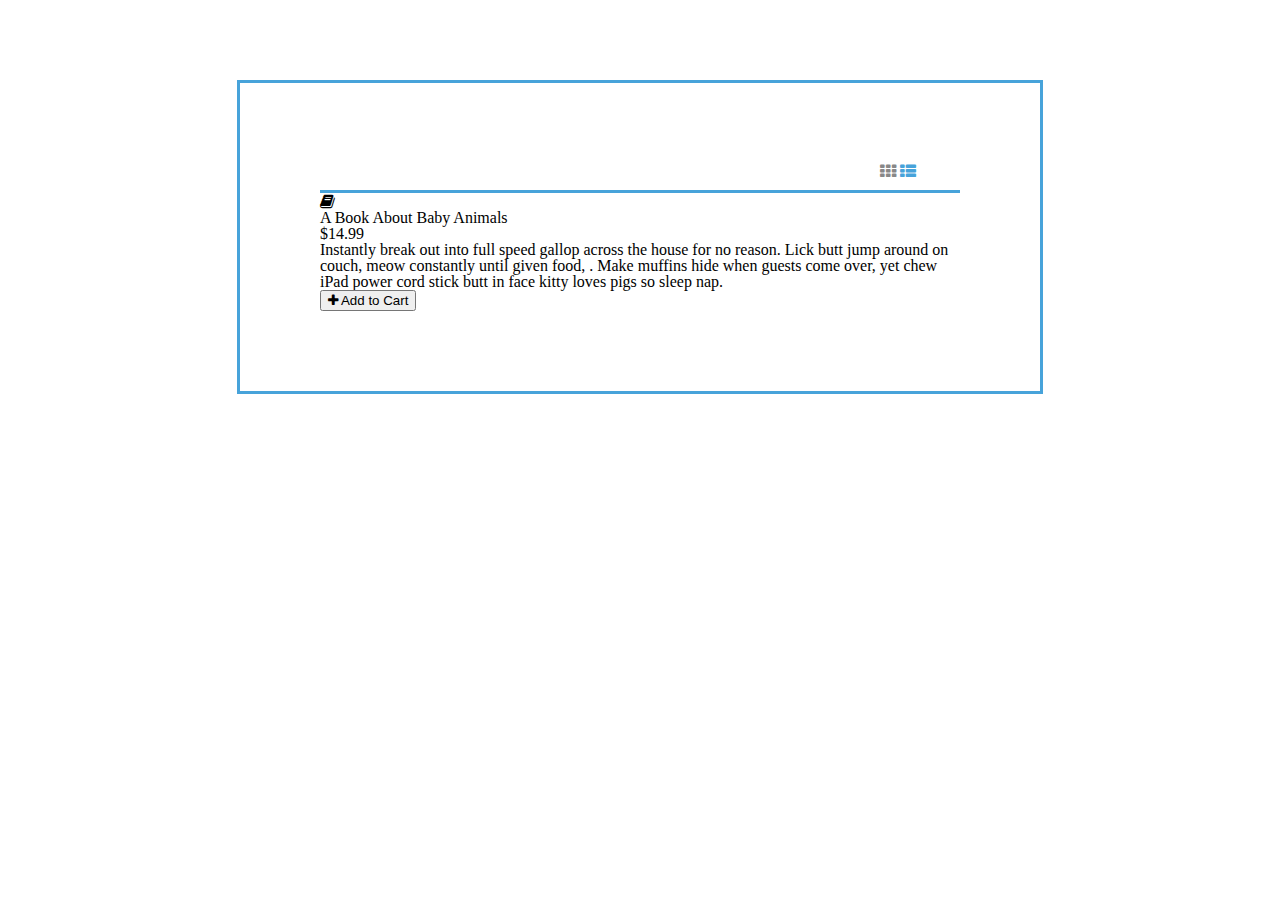
==== view-mode-switch/index.html @ 1a8f55e4 "Add purchase button. Add product description. Add product icon." ====
<!DOCTYPE html>
<html>
  <head>
    <meta charset="utf-8">
    <title>View Mode Switch</title>
    <link href='https://fonts.googleapis.com/css?family=Lato:300,700' rel='stylesheet' type='text/css'>
    <link rel="stylesheet" href="https://cdnjs.cloudflare.com/ajax/libs/font-awesome/4.6.3/css/font-awesome.css">
    <link rel = "stylesheet" href = "view1.css">
    <!-- <link rel = "stylesheet" href = "view2.css"> -->
  </head>
  <body>
    <div id = "wrapper">
      <div id= "border">
        <div id = "label-container">
        <i class="fa fa-th" aria-hidden="true"></i>
        <i class="fa fa-th-list" aria-hidden="true"></i>
      </div>
      <i class="fa fa-book" aria-hidden="true"></i>
      <div class = "entry">
        <h3> A Book About Baby Animals </h3>
        <h4> $14.99
        <p> Instantly break out into full speed gallop across the house for no reason. Lick butt jump around on couch, meow constantly until given food, . Make muffins hide when guests come over, yet chew iPad power cord stick butt in face kitty loves pigs so sleep nap. </p>
          <button class = "add">
            <i class="fa fa-plus" aria-hidden="true"></i>
              Add to Cart
          </button>
      </div>
      </div>
    </div>
  </body>
</html>
---- view-mode-switch/view1.css ----
/**********************************
CSS RESET
**********************************/
/* http://meyerweb.com/eric/tools/css/reset/
   v2.0 | 20110126
   License: none (public domain)
*/

html, body, div, span, applet, object, iframe,
h1, h2, h3, h4, h5, h6, p, blockquote, pre,
a, abbr, acronym, address, big, cite, code,
del, dfn, em, img, ins, kbd, q, s, samp,
small, strike, strong, sub, sup, tt, var,
b, u, i, center,
dl, dt, dd, ol, ul, li,
fieldset, form, label, legend,
table, caption, tbody, tfoot, thead, tr, th, td,
article, aside, canvas, details, embed,
figure, figcaption, footer, header, hgroup,
menu, nav, output, ruby, section, summary,
time, mark, audio, video {
	margin: 0;
	padding: 0;
	border: 0;
	font-size: 100%;
	font: inherit;
	vertical-align: baseline;
}
/* HTML5 display-role reset for older browsers */
article, aside, details, figcaption, figure,
footer, header, hgroup, menu, nav, section {
	display: block;
}
body {
	line-height: 1;
}
ol, ul {
	list-style: none;
}
blockquote, q {
	quotes: none;
}
blockquote:before, blockquote:after,
q:before, q:after {
	content: '';
	content: none;
}
table {
	border-collapse: collapse;
	border-spacing: 0;
}

/*********END RESET*/

#wrapper{
  width: 60em;
  margin: auto;
  padding: 5em;

}

#border{
  width: 40em;
  margin: auto;
  padding: 5em;
  border: solid 3px #47a3da;
}

.fa-th{
  color: #888;
  size: 100px;

}

.fa-th-list{
  /*font-family: FontAwesome;
  content: f00a;*/
  color: #47a3da;
  size: 100px;

}

#label-container{
  padding-left: 35em;
  padding-bottom: 10px;
  /*border: 2px solid red;*/
  border-bottom: solid #47a3da 3px;
}
---- view-mode-switch/view2.css ----
/**********************************
CSS RESET
**********************************/
/* http://meyerweb.com/eric/tools/css/reset/
   v2.0 | 20110126
   License: none (public domain)
*/

html, body, div, span, applet, object, iframe,
h1, h2, h3, h4, h5, h6, p, blockquote, pre,
a, abbr, acronym, address, big, cite, code,
del, dfn, em, img, ins, kbd, q, s, samp,
small, strike, strong, sub, sup, tt, var,
b, u, i, center,
dl, dt, dd, ol, ul, li,
fieldset, form, label, legend,
table, caption, tbody, tfoot, thead, tr, th, td,
article, aside, canvas, details, embed,
figure, figcaption, footer, header, hgroup,
menu, nav, output, ruby, section, summary,
time, mark, audio, video {
	margin: 0;
	padding: 0;
	border: 0;
	font-size: 100%;
	font: inherit;
	vertical-align: baseline;
}
/* HTML5 display-role reset for older browsers */
article, aside, details, figcaption, figure,
footer, header, hgroup, menu, nav, section {
	display: block;
}
body {
	line-height: 1;
}
ol, ul {
	list-style: none;
}
blockquote, q {
	quotes: none;
}
blockquote:before, blockquote:after,
q:before, q:after {
	content: '';
	content: none;
}
table {
	border-collapse: collapse;
	border-spacing: 0;
}

/*********END RESET*/

#wrapper{
  width: 60em;
  margin: auto;
  padding: 5em;

}

#border{
  width: 40em;
  margin: auto;
  padding: 5em;
  border: solid 3px #47a3da;
}

.th{

}

.th-list{
  color: #47a3da;
  size: 2em;
  left: 30em;
}

.label-container{
  padding-left: 20em;
}
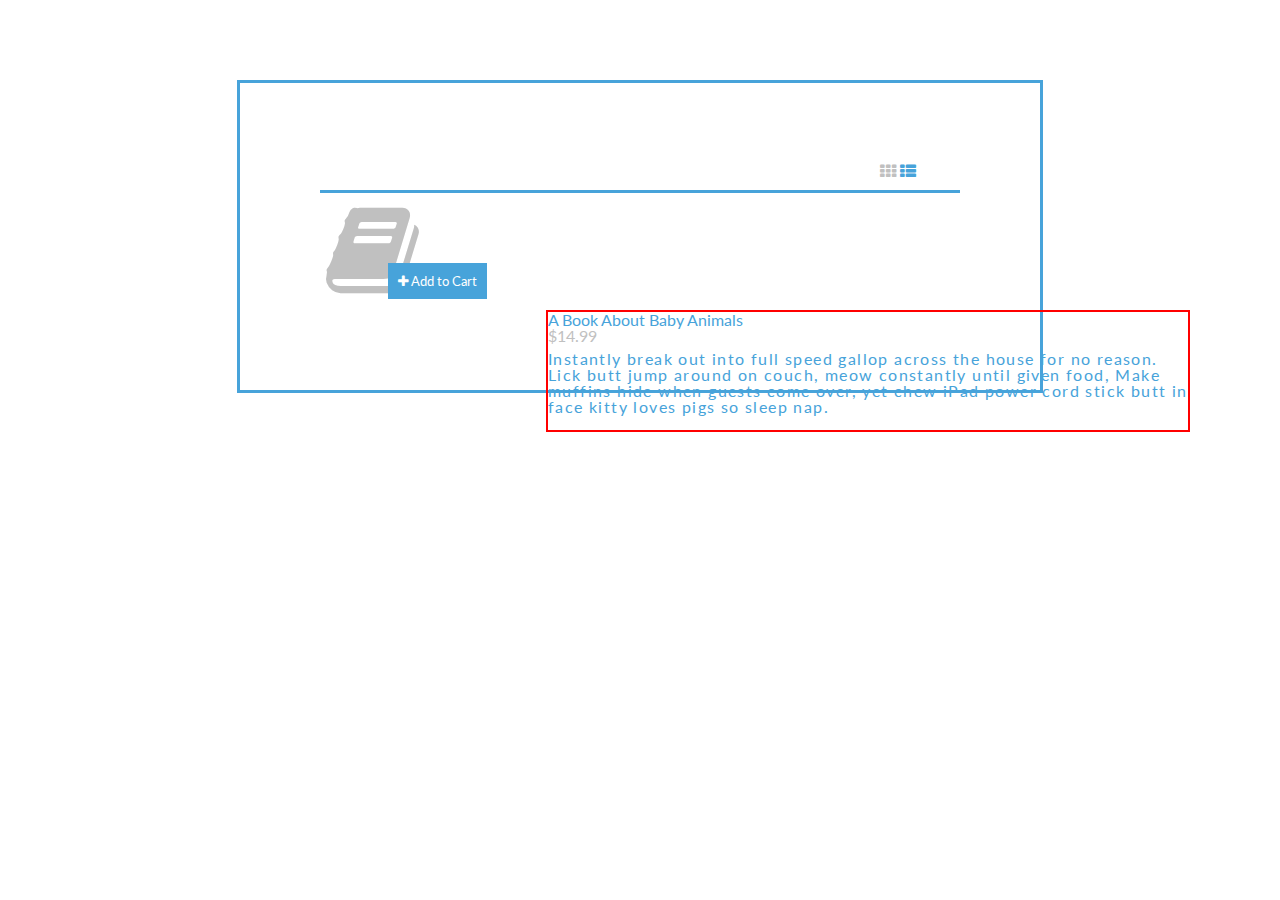
==== commit bc09c74a: "Add positioning" ====
--- a/view-mode-switch/index.html
+++ b/view-mode-switch/index.html
@@ -3,7 +3,7 @@
   <head>
     <meta charset="utf-8">
     <title>View Mode Switch</title>
-    <link href='https://fonts.googleapis.com/css?family=Lato:300,700' rel='stylesheet' type='text/css'>
+    <link href='https://fonts.googleapis.com/css?family=Lato:100,200,300,400,700' rel='stylesheet' type='text/css'>
     <link rel="stylesheet" href="https://cdnjs.cloudflare.com/ajax/libs/font-awesome/4.6.3/css/font-awesome.css">
     <link rel = "stylesheet" href = "view1.css">
     <!-- <link rel = "stylesheet" href = "view2.css"> -->
@@ -12,14 +12,18 @@
     <div id = "wrapper">
       <div id= "border">
         <div id = "label-container">
-        <i class="fa fa-th" aria-hidden="true"></i>
-        <i class="fa fa-th-list" aria-hidden="true"></i>
-      </div>
-      <i class="fa fa-book" aria-hidden="true"></i>
+          <i class="fa fa-th" aria-hidden="true"></i>
+          <i class="fa fa-th-list" aria-hidden="true"></i>
+        </div>
       <div class = "entry">
-        <h3> A Book About Baby Animals </h3>
-        <h4> $14.99
-        <p> Instantly break out into full speed gallop across the house for no reason. Lick butt jump around on couch, meow constantly until given food, . Make muffins hide when guests come over, yet chew iPad power cord stick butt in face kitty loves pigs so sleep nap. </p>
+        <button class = "product">
+          <i class="fa fa-book" aria-hidden="true"></i>
+        </button>
+        <div class = "pcontainer">
+          <h3> A Book About Baby Animals </h3>
+          <h4> $14.99 </h4>
+          <p> Instantly break out into full speed gallop across the house for no reason. Lick butt jump around on couch, meow constantly until given food, Make muffins hide when guests come over, yet chew iPad power cord stick butt in face kitty loves pigs so sleep nap. </p>
+        </div>
           <button class = "add">
             <i class="fa fa-plus" aria-hidden="true"></i>
               Add to Cart
--- a/view-mode-switch/view1.css
+++ b/view-mode-switch/view1.css
@@ -51,6 +51,9 @@
 }
 
 /*********END RESET*/
+body{
+  background-color: #fff;
+}
 
 #wrapper{
   width: 60em;
@@ -67,14 +70,12 @@
 }
 
 .fa-th{
-  color: #888;
+  color: #c0c0c0;
   size: 100px;
 
 }
 
 .fa-th-list{
-  /*font-family: FontAwesome;
-  content: f00a;*/
   color: #47a3da;
   size: 100px;
 
@@ -83,6 +84,60 @@
 #label-container{
   padding-left: 35em;
   padding-bottom: 10px;
-  /*border: 2px solid red;*/
   border-bottom: solid #47a3da 3px;
 }
+
+h3{
+  font-family: lato;
+  color: #47a3da;
+  font-weight: 300px;
+}
+
+h4{
+  color: #c0c0c0;
+  font-family: lato;
+  font-weight: 300px;
+}
+
+.pcontainer{
+  max-width:50%;
+  border: solid red 2px;
+  position: absolute;
+  right: 90px;
+}
+
+p{
+  padding-bottom: 15px;
+  padding-top: 7px;
+  font-family: lato;
+  color:  #47a3da;
+  letter-spacing: 1.4px;
+  font-weight: 100px;
+
+}
+
+.product{
+  display: relative;
+  color: #c0c0c0;
+  border: none;
+  font-size: 100px;
+  background-color: #fff;
+  width: 10%;
+}
+
+.product:hover{
+
+}
+
+
+.add{
+  background-color: #47a3da;
+  color: #fff;
+  padding: 10px;
+  border: none;
+  font-family: lato;
+}
+
+.add:hover{
+  border: none;
+}
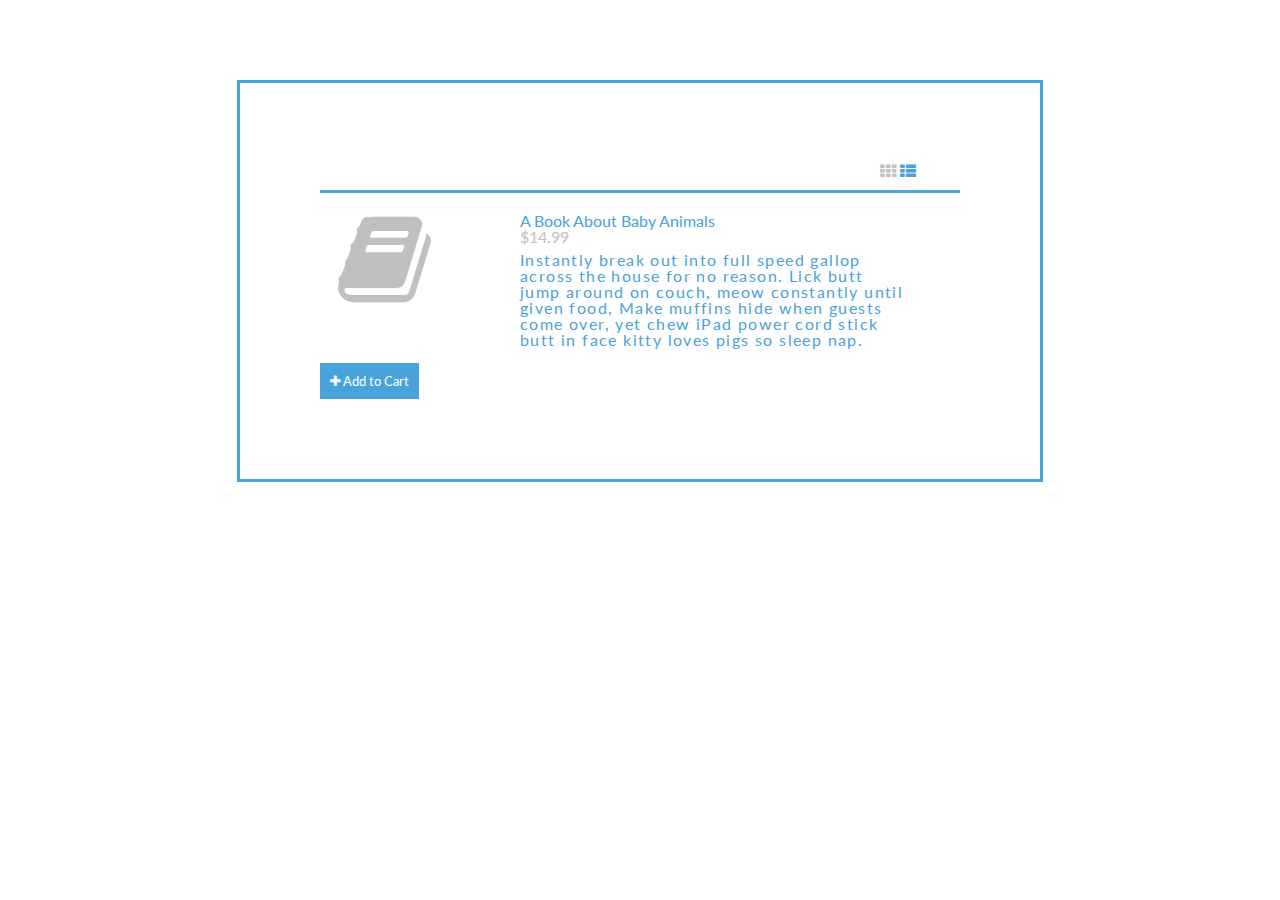
==== commit f4a24994: "Sorted out alignment of stuff and things." ====
--- a/view-mode-switch/index.html
+++ b/view-mode-switch/index.html
@@ -5,8 +5,8 @@
     <title>View Mode Switch</title>
     <link href='https://fonts.googleapis.com/css?family=Lato:100,200,300,400,700' rel='stylesheet' type='text/css'>
     <link rel="stylesheet" href="https://cdnjs.cloudflare.com/ajax/libs/font-awesome/4.6.3/css/font-awesome.css">
-    <link rel = "stylesheet" href = "view1.css">
-    <!-- <link rel = "stylesheet" href = "view2.css"> -->
+    <link rel = "stylesheet" href = "view1.css" title = "list">
+    <link rel = "stylesheet2" href = "view2.css" title = "grid">
   </head>
   <body>
     <div id = "wrapper">
--- a/view-mode-switch/view1.css
+++ b/view-mode-switch/view1.css
@@ -100,10 +100,9 @@
 }
 
 .pcontainer{
-  max-width:50%;
-  border: solid red 2px;
-  position: absolute;
-  right: 90px;
+  padding-top: 20px;
+  max-width:60%;
+  padding-left: 200px;
 }
 
 p{
@@ -117,7 +116,8 @@
 }
 
 .product{
-  display: relative;
+  padding-top: 10px;
+  position: fixed;
   color: #c0c0c0;
   border: none;
   font-size: 100px;
